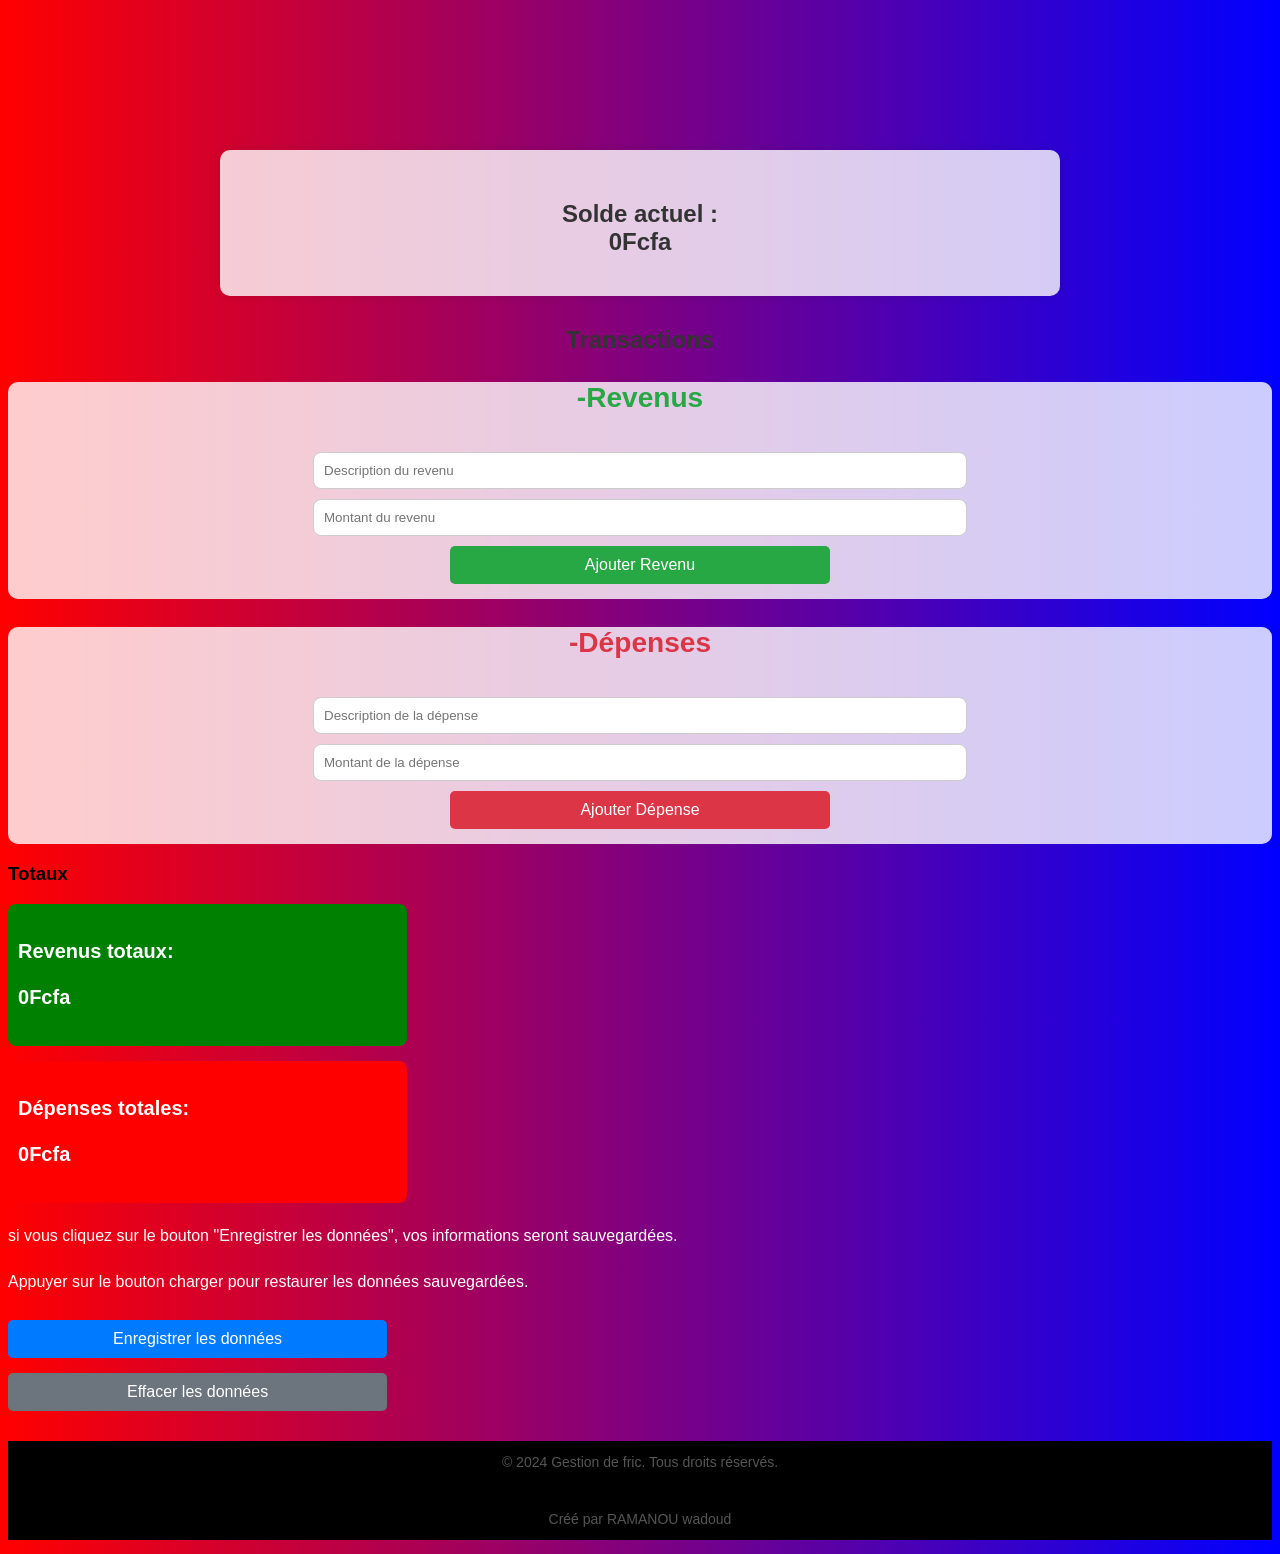
==== contenu.html @ ea0767b2 "Add files via upload" ====
<!DOCTYPE html>
<html lang="en">
<head>
    <meta charset="UTF-8">
    <meta name="viewport" content="width=device-width, initial-scale=1.0">
    <title>Gestion de fric</title>
    <link rel="stylesheet" href="style.css">

</head>
<body>
    <div class="container">
        <div class="solde ">
            <h2>Solde actuel :
              <br>
             <span id="solde">0</span>Fcfa
            </h2>
        </div>
    </div>
   <h2>Transactions</h2>
   <div class="revenu">
     <h3>-Revenus</h3>
     <ul id="revenu-list">
        <!-- Les revenus seront ajoutés ici -->
     </ul>
     <div class="input-revenu">
        <input type="text" id="revenu-description" placeholder="Description du revenu">
        
     </div>
     <div class="montant-revenu">
        <input type="number" id="revenu-amount" placeholder="Montant du revenu">
     </div>
     <div class="revenu-btn">
        <button class="btn-revenu" id="add-revenu-btn">Ajouter Revenu</button>
     </div>
   </div>

    <div class="depense">
      <h3>-Dépenses</h3>
      <ul id="depense-list">
          <!-- Les dépenses seront ajoutées ici -->
      </ul>
      <div class="input-depense">
          <input type="text" id="depense-description" placeholder="Description de la dépense">
          
      </div>
      <div class="montant-depense">
          <input type="number" id="depense-amount" placeholder="Montant de la dépense">
      </div>
      <div class="depense-btn">
          <button class="btn-depense" id="add-depense-btn">Ajouter Dépense</button>
      </div>
    </div>
    <div class="Totaux">
        <h3>Totaux</h3>
        <div class="total-revenu">
            <h4>Revenus totaux: 
                <br>
                <br>
                <span id="total-revenu">0</span>Fcfa
            </h4>
        </div>
        <div class="total-depense">
            <h4>Dépenses totales: 
                <br>
                <br>
                <span id="total-depense">0</span>Fcfa
                
            </h4>
        </div>
    </div>
    <div class="instructions">
        <p>si vous cliquez sur le bouton "Enregistrer les données", vos informations seront sauvegardées.</p>
        <p>Appuyer sur le bouton charger pour restaurer les données sauvegardées.</p>
    </div>

    <div class="save-btn">
        <button id="save-btn">Enregistrer les données</button>
    </div>

    <div class="delete-btn">
        <button id="clear-btn">Effacer les données</button>
    </div>
    
    
    <div class="footer">
        <p>© 2024 Gestion de fric. Tous droits réservés.</p>
        <p>Créé par RAMANOU wadoud </p>
        
    </div>
     
    

   <script src="script.js"></script> 
</body>
</html>
---- style.css ----
body{
    background:linear-gradient(to right, #ff0000, #0000ff);
    font-family: Arial, sans-serif;
    
}
.container{
    max-width: 800px;
    margin: 0 auto;
    padding: 20px;
    background-color: rgba(255, 255, 255, 0.8);
    border-radius: 10px;
    box-shadow: 0 0 10px rgba(0, 0, 0, 0.1);
    margin-top: 150px;
}
h1{
    text-align: center;
    color: #333;
}
p{
    font-size: 18px;
    color: #555;
    line-height: 1.6;
}
.container button{
    display: block;
    width: 100%;
    padding: 10px;
    background-color: #007bff;
    color: white;
    border: none;
    border-radius: 5px;
    font-size: 16px;
    cursor: pointer;
    margin-top: 20px;
}
.container button:hover{
    background-color: #0056b3;
}
h2{
    color: #333;
    margin-top: 30px;
    text-align: center;
}
.revenu{
    font-size: 24px;
    color: #28a745;
    text-align: center;
    margin-top: 20px;
    background-color:rgba(255, 255, 255, 0.8);
    border-radius: 10px;
}
.depense{
    font-size: 24px;
    color: #dc3545;
    text-align: center;
    margin-top: 20px;
    background-color:rgba(255, 255, 255, 0.8);
    border-radius: 10px;
}
input{
    width: 50%;
    padding: 10px;
    margin-top: 10px;
    border: 1px solid #ccc;
    border-radius: 8px;
    
}
.revenu-btn button{
    width: 30%;
    padding: 10px;
    margin-top: 10px;
    background-color: #28a745;
    color: white;
    border: none;
    border-radius: 5px;
    font-size: 16px;
    cursor: pointer;
    margin-bottom: 15px;
}
.depense-btn button{
    width: 30%;
    padding: 10px;
    margin-top: 10px;
    background-color: #dc3545;
    color: white;
    border: none;
    border-radius: 5px;
    font-size: 16px;
    cursor: pointer;
    margin-bottom: 15px;
}
.revenu-btn button:hover{
    background-color: #218838;
}
.depense-btn button:hover{
    background-color: #c82333;
}

.total-revenu{
    font-size: 20px;
    background-color: green;
    color: white;
    width: 30%;
    border-radius: 8px;
    padding: 10px;
}
.total-depense{
    font-size: 20px;
    background-color: red;
    color: white;
    width: 30%;
    border-radius: 8px;
    padding: 10px;
    margin-top: 15px;
}
.footer{
    text-align: center;
    margin-top: 30px;
    background-color: black;
    color: white;
}
.footer p{
    padding: 10px;
    font-size: 14px;
}

.save-btn button{
    width: 30%;
    padding: 10px;
    margin-top: 10px;
    background-color: #007bff;
    color: white;
    border: none;
    border-radius: 5px;
    font-size: 16px;
    cursor: pointer;
}
.save-btn button:hover{
    background-color: #0056b3;
}

.delete-btn button{
    width: 30%;
    padding: 10px;
    margin-top: 10px;
    background-color: #6c757d;
    color: white;
    border: none;
    border-radius: 5px;
    font-size: 16px;
    cursor: pointer;
    margin-top: 15px;
}

.instructions p{
    font-size: 16px;
    color: white;
    line-height: 1.6;
    margin-top: 20px;
}
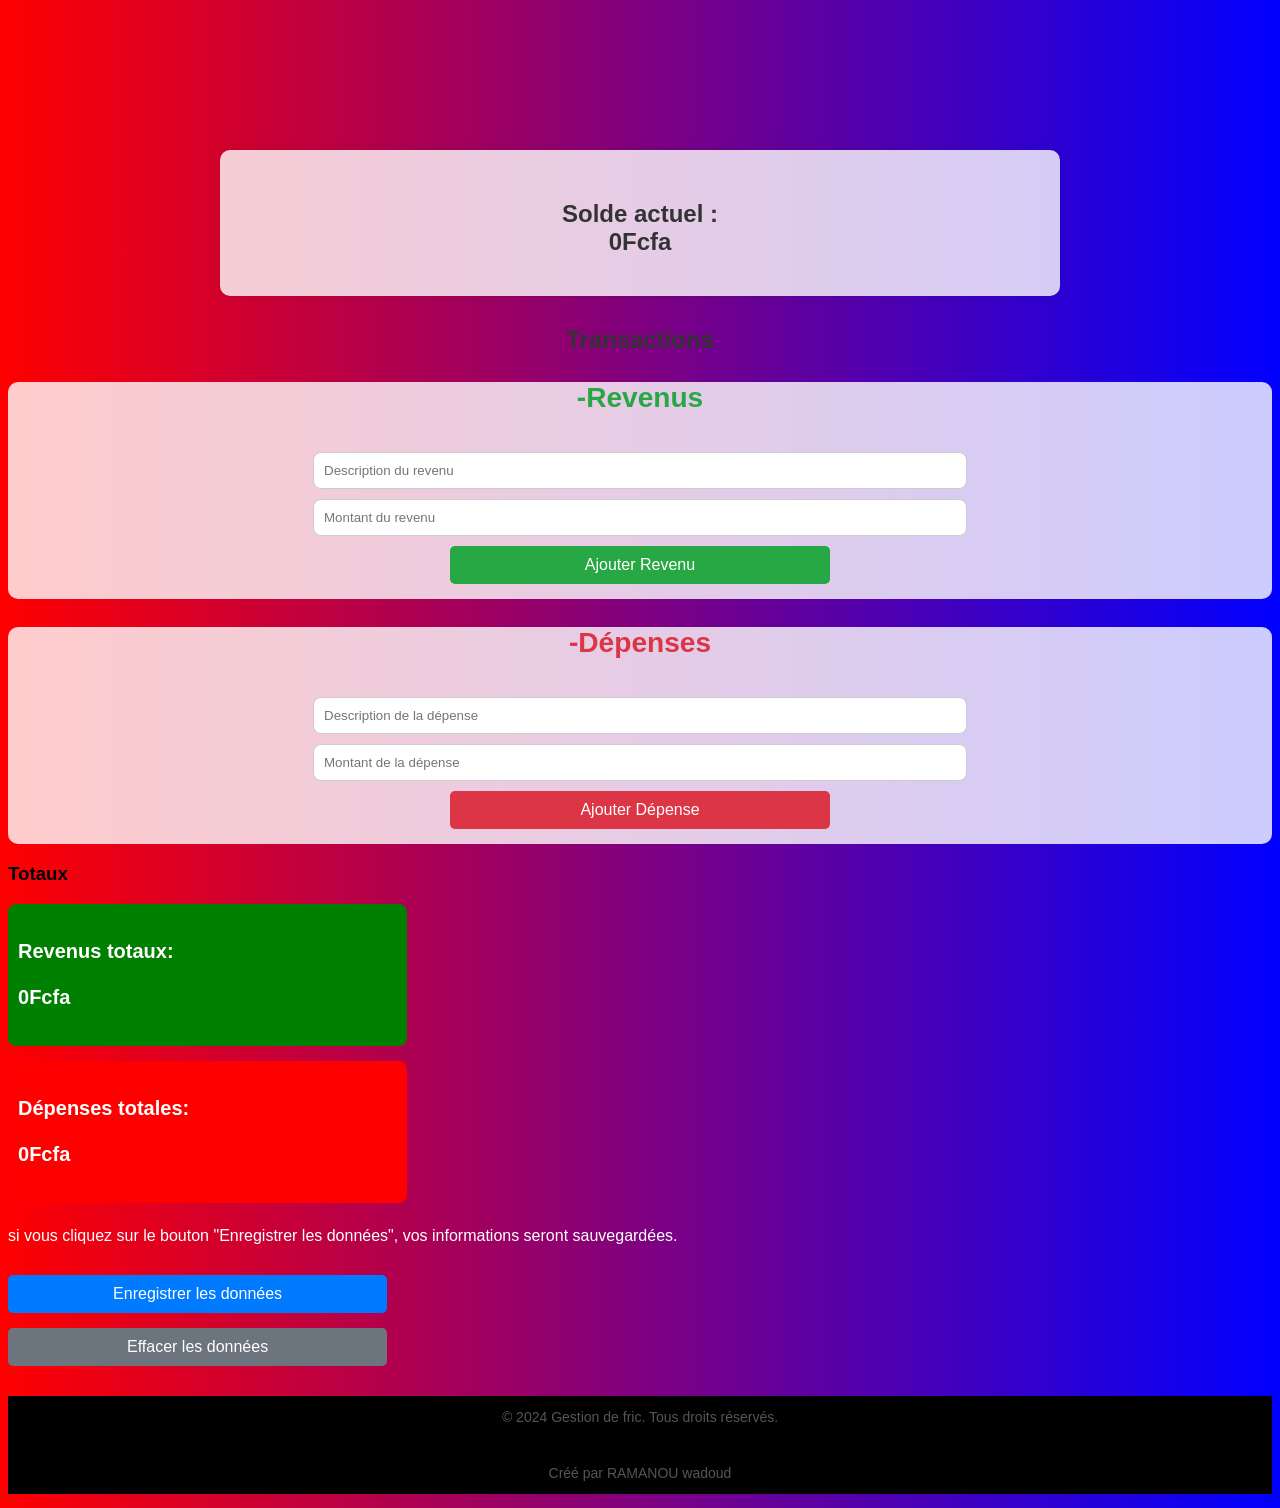
==== commit 5f50c19e: "Update contenu.html" ====
--- a/contenu.html
+++ b/contenu.html
@@ -5,6 +5,7 @@
     <meta name="viewport" content="width=device-width, initial-scale=1.0">
     <title>Gestion de fric</title>
     <link rel="stylesheet" href="style.css">
+    
 
 </head>
 <body>
@@ -70,7 +71,7 @@
     </div>
     <div class="instructions">
         <p>si vous cliquez sur le bouton "Enregistrer les données", vos informations seront sauvegardées.</p>
-        <p>Appuyer sur le bouton charger pour restaurer les données sauvegardées.</p>
+        
     </div>
 
     <div class="save-btn">
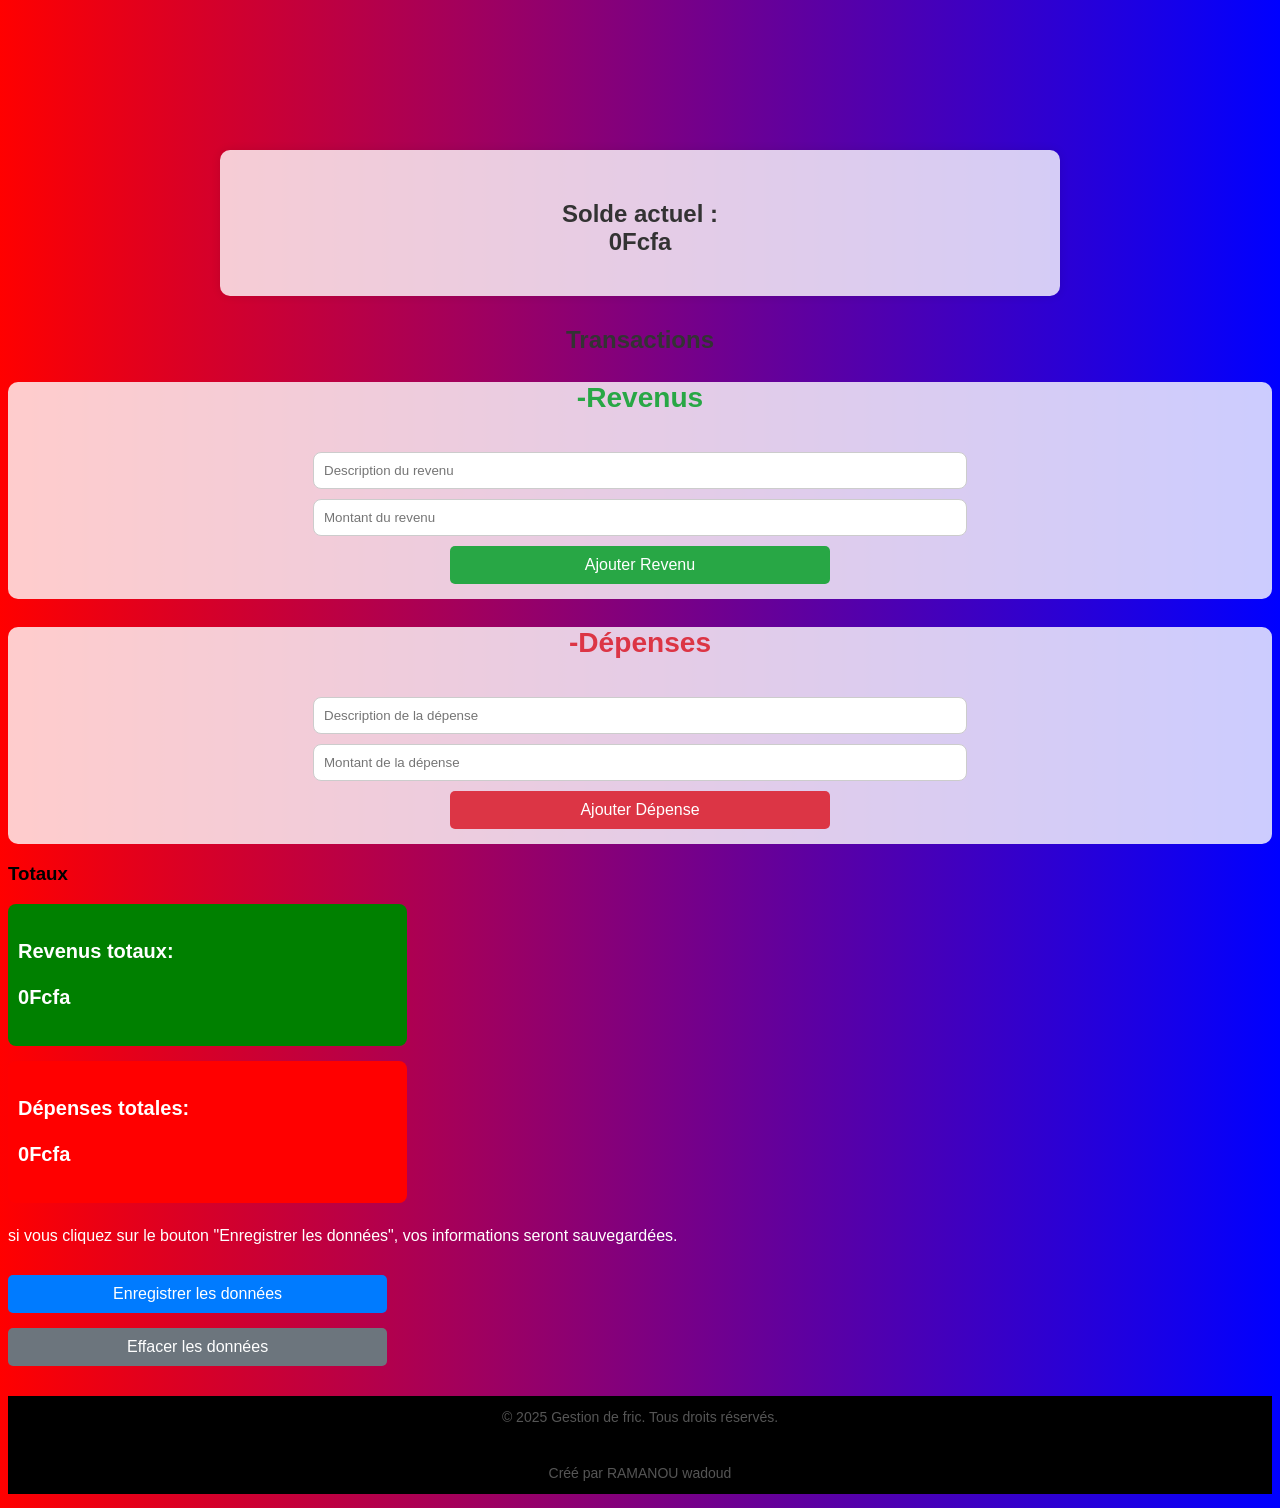
==== commit 264fab1b: "Update contenu.html" ====
--- a/contenu.html
+++ b/contenu.html
@@ -84,7 +84,7 @@
     
     
     <div class="footer">
-        <p>© 2024 Gestion de fric. Tous droits réservés.</p>
+        <p>© 2025 Gestion de fric. Tous droits réservés.</p>
         <p>Créé par RAMANOU wadoud </p>
         
     </div>
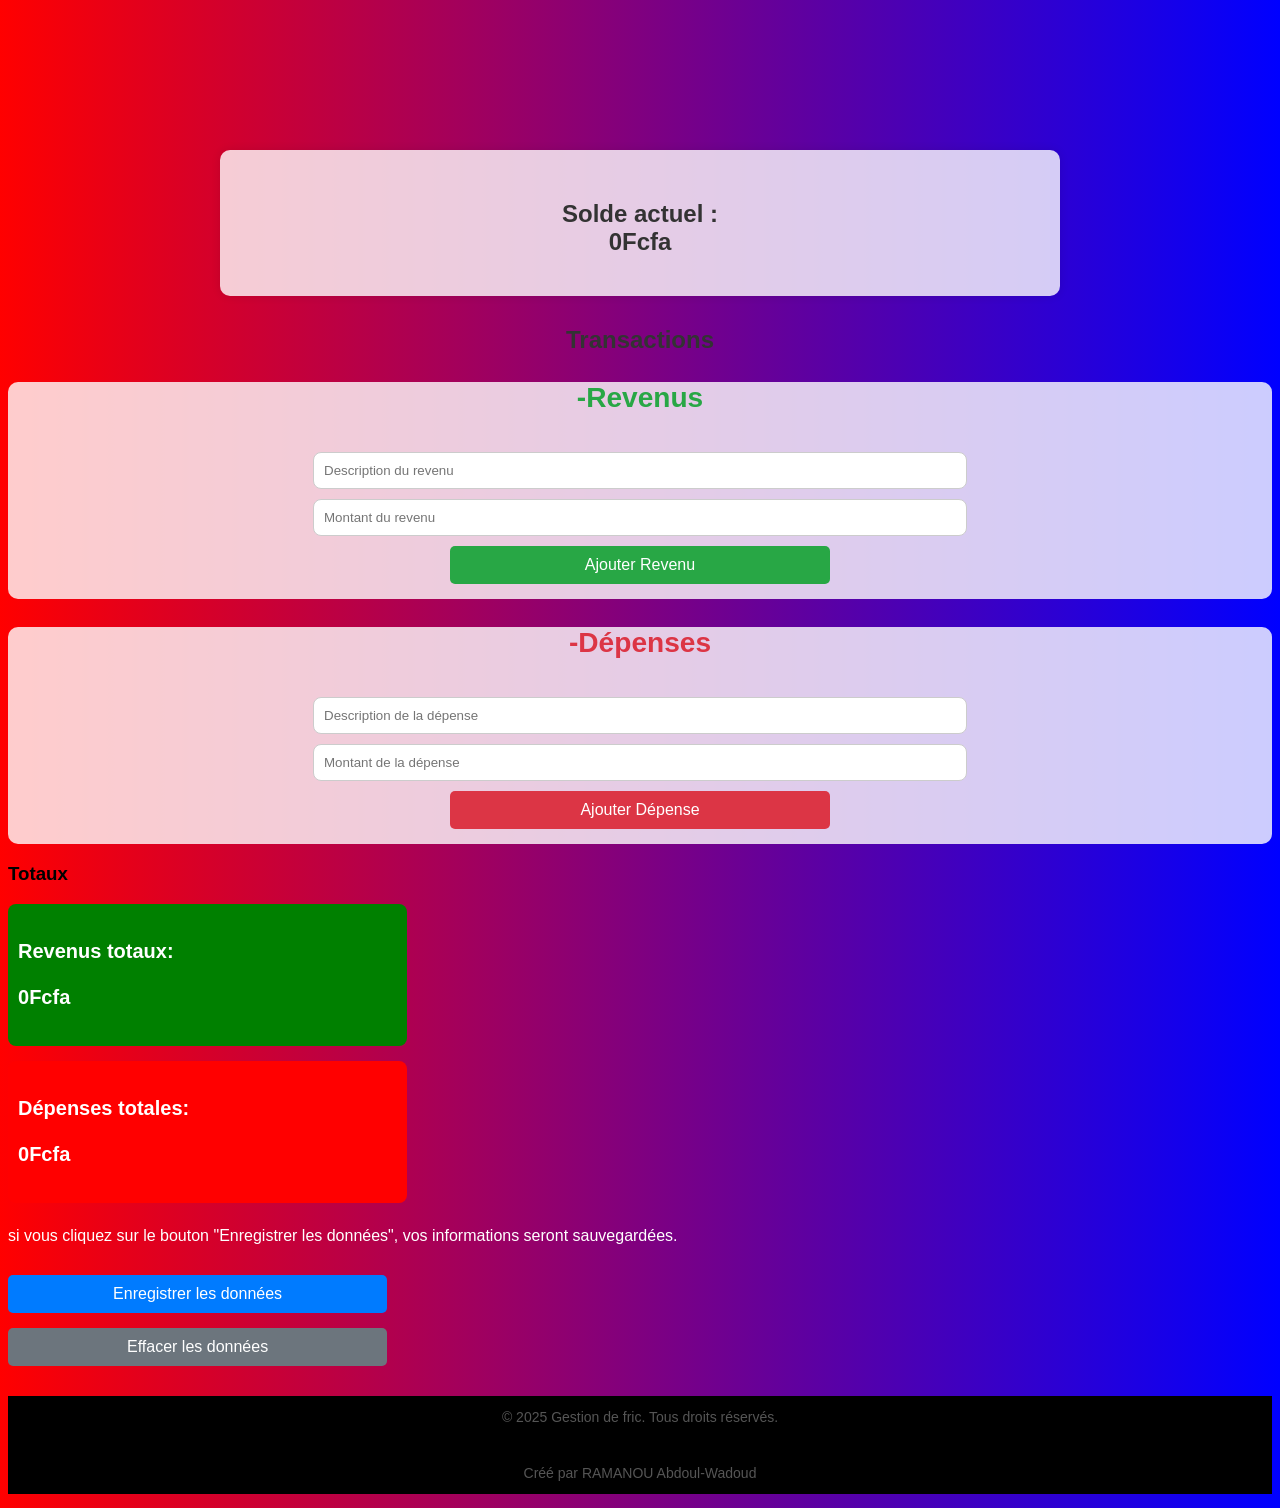
==== commit da8dff2a: "Update contenu.html" ====
--- a/contenu.html
+++ b/contenu.html
@@ -85,7 +85,7 @@
     
     <div class="footer">
         <p>© 2025 Gestion de fric. Tous droits réservés.</p>
-        <p>Créé par RAMANOU wadoud </p>
+        <p>Créé par RAMANOU Abdoul-Wadoud </p>
         
     </div>
      
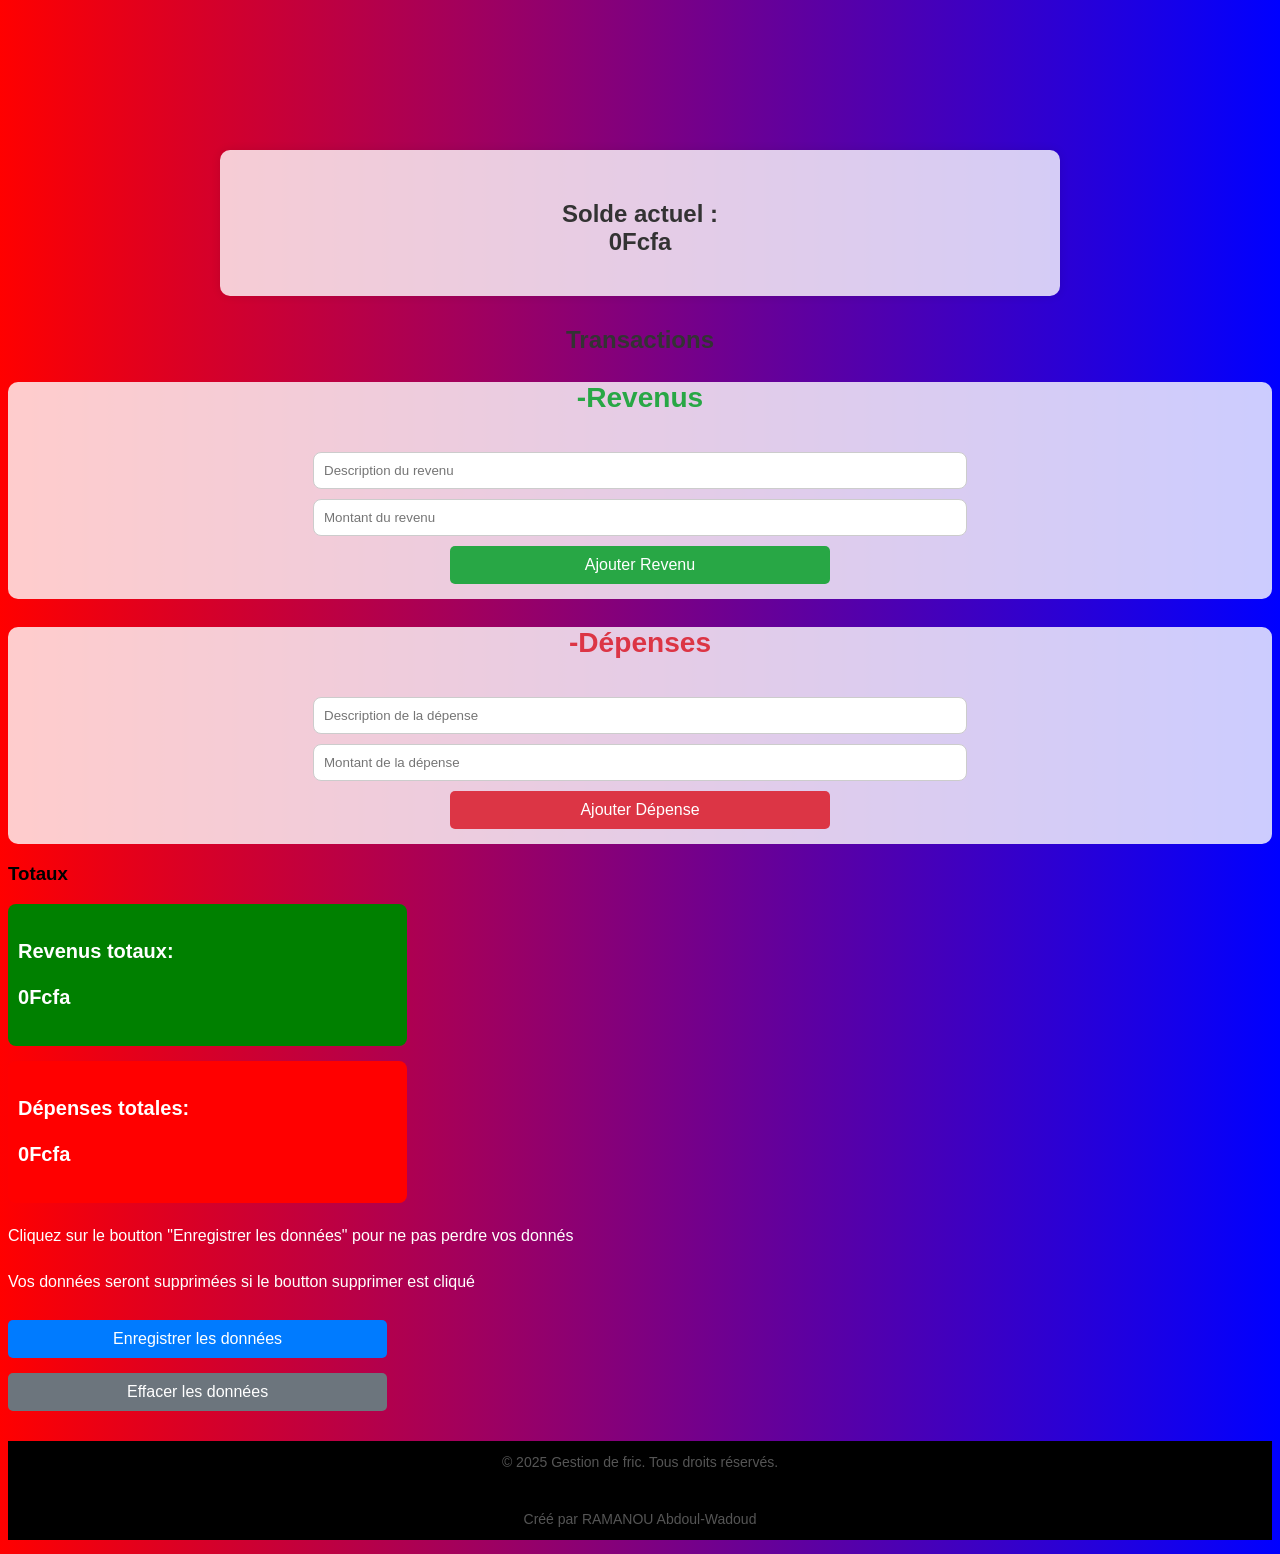
==== commit ebf80de0: "Update contenu.html" ====
--- a/contenu.html
+++ b/contenu.html
@@ -70,8 +70,8 @@
         </div>
     </div>
     <div class="instructions">
-        <p>si vous cliquez sur le bouton "Enregistrer les données", vos informations seront sauvegardées.</p>
-        
+        <p>Cliquez sur le boutton "Enregistrer les données" pour ne pas perdre vos donnés </p>
+        <p>Vos données seront supprimées si le boutton supprimer est cliqué</p>
     </div>
 
     <div class="save-btn">
